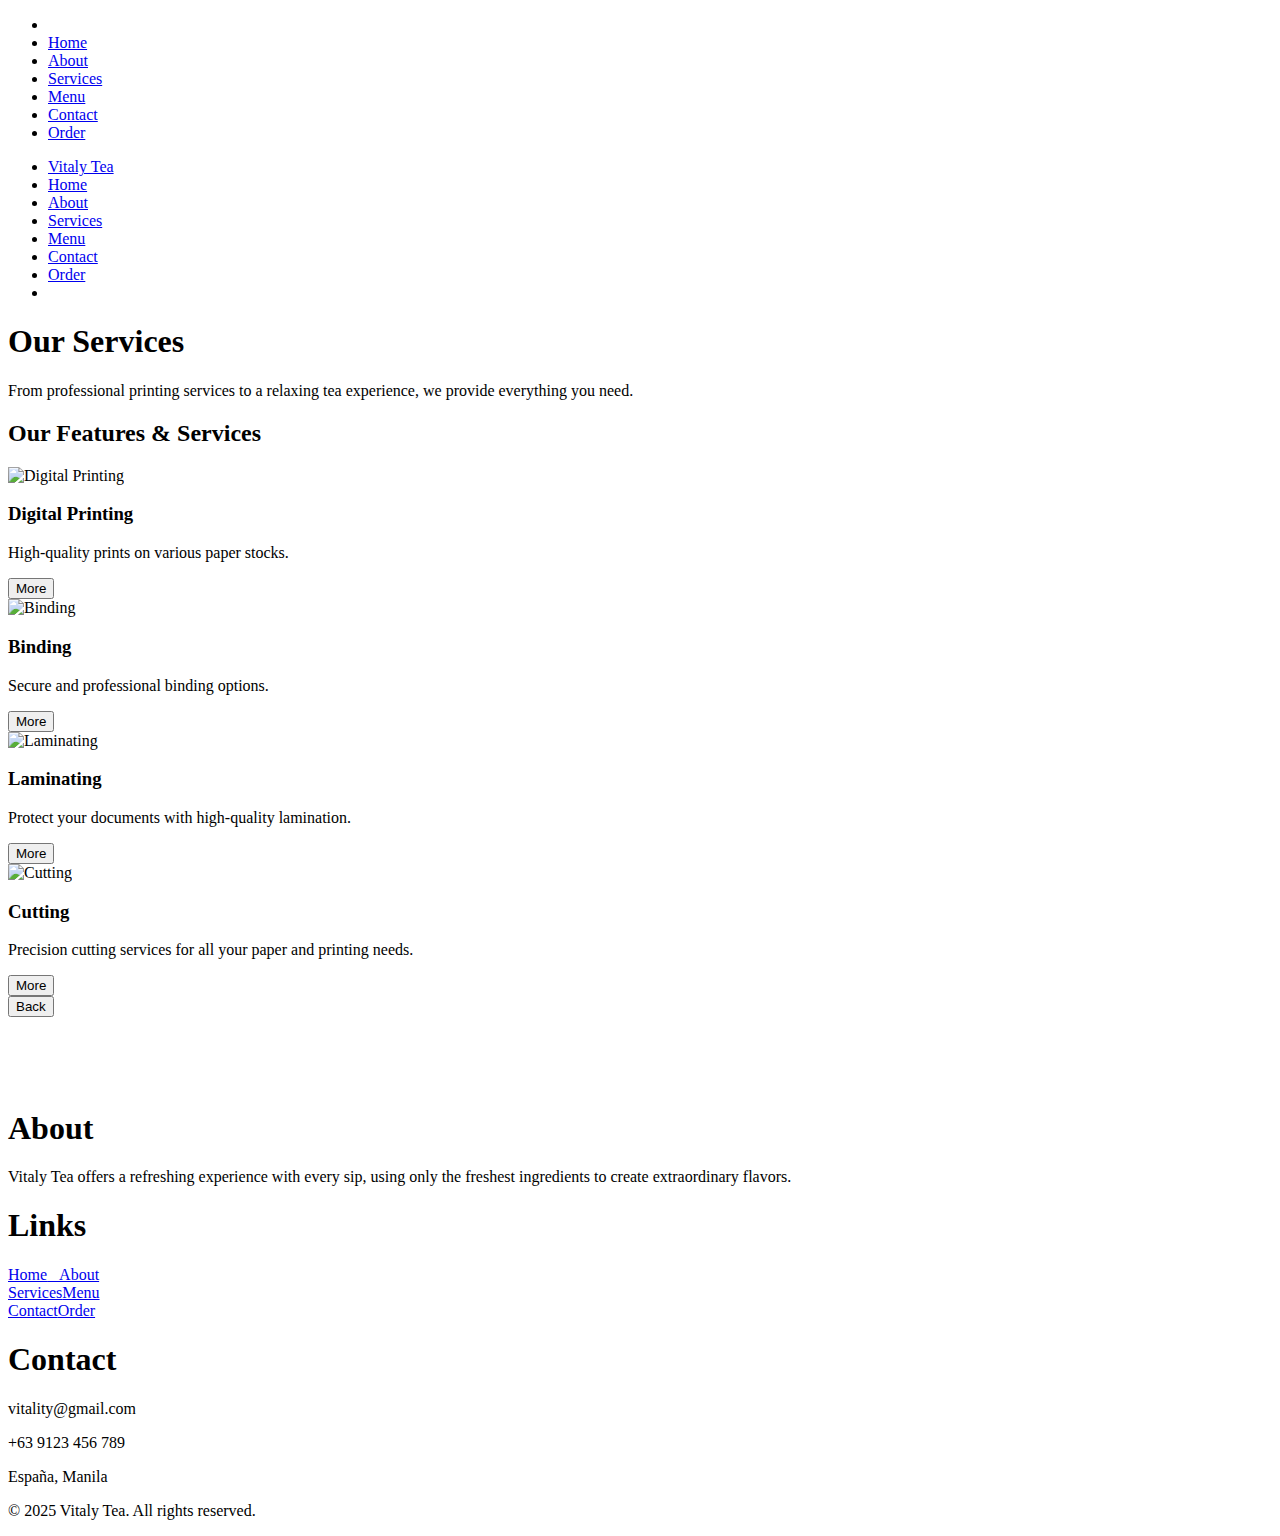
==== ewan.html @ 730f37d3 "Add files via upload" ====
<!DOCTYPE html>
<html lang="en">
<head>
    <meta charset="UTF-8">
    <meta name="viewport" content="width=device-width, initial-scale=1.0">
    <title>Services - Vitaly Tea</title>
    <link rel="stylesheet" href="../css/style.css">
    <link rel="stylesheet" href="../css/services.css">
    <link rel="stylesheet" href="../css/loading.css">
</head>
<body>
    <div id="loading-screen">
        <div class="loader-container">
            <div class="rotating-container">
                <div class="leaf leaf1"><img src="../Picture/leafloading.png" alt="Leaf"></div>
                <div class="leaf leaf2"><img src="../Picture/leafloading.png" alt="Leaf"></div>
                <div class="leaf leaf3"><img src="../Picture/leafloading.png" alt="Leaf"></div>
                <div class="leaf leaf4"><img src="../Picture/leafloading.png" alt="Leaf"></div>
            </div>
            <img src="../Picture/Logo.png" alt="Logo" class="logo">
            <p class="brewing-text">Brewing...</p>
        </div>
    </div>
    <nav>
        <ul class="sidebar">
            <li onclick="hideSidebar()"><a href="#"><img src="../Picture/close_24dp_000000_FILL0_wght400_GRAD0_opsz24.svg" alt="close"></a></li>
            <li><a href="../index.html">Home</a></li>
            <li><a href="about.html">About</a></li>
            <li><a href="services.html">Services</a></li>
            <li><a href="menu.html">Menu</a></li>
            <li><a href="contact.html">Contact</a></li>
            <li><a href="order.html">Order</a></li>
        </ul>
    
        <ul>
            <li><a href="#">Vitaly Tea</a></li>
            <li class="hideOnMobile"><a href="../index.html">Home</a></li>
            <li class="hideOnMobile"><a href="about.html">About</a></li>
            <li class="hideOnMobile"><a href="services.html">Services</a></li>
            <li class="hideOnMobile"><a href="menu.html">Menu</a></li>
            <li class="hideOnMobile"><a href="contact.html">Contact</a></li>
            <li class="hideOnMobile"><a href="order.html">Order</a></li>
            <li class="menuButton" onclick="showSidebar()"><a href="#"><img src="../Picture/menu_24dp_000000_FILL0_wght400_GRAD0_opsz24.svg" alt="menu"></a></li>
        </ul>
    </nav>
    
    <main id="servicemain">
        <div class="container">
            <div class="hero-text">
                <h1>Our Services</h1>
                <p>From professional printing services to a relaxing tea experience, we provide everything you need.</p>
            </div>
        </div>

        <section class="services-section">
            <h2>Our Features & Services</h2>
            <div class="services-grid" id="servicesGrid">
                <div class="service-box" data-service="digital-printing">
                    <img src="../Picture/Digital-Printing.png" alt="Digital Printing">
                    <h3>Digital Printing</h3>
                    <p>High-quality prints on various paper stocks.</p>
                    <button class="toggle-btn">More</button>
                </div>

                <div class="service-box" data-service="binding">
                    <img src="../Picture/Binding.jpeg" alt="Binding">
                    <h3>Binding</h3>
                    <p>Secure and professional binding options.</p>
                    <button class="toggle-btn">More</button> 
                </div>

                <div class="service-box" data-service="laminating">
                    <img src="../Picture/Laminating.jpg" alt="Laminating">
                    <h3>Laminating</h3>
                    <p>Protect your documents with high-quality lamination.</p>
                    <button class="toggle-btn">More</button>
                </div>

                <div class="service-box" data-service="cutting">
                    <img src="../Picture/Cutting.jpg" alt="Cutting">
                    <h3>Cutting</h3>
                    <p>Precision cutting services for all your paper and printing needs.</p>
                    <button class="toggle-btn">More</button>
                </div>
            </div>

            <div class="expanded-view" id="expandedView">
                <button id="backBtn">Back</button>
                <div class="expanded-content">
                    <h3 id="expandedTitle"></h3>
                    <img id="expandedImage" src="" alt="">
                    <p id="expandedText"></p>
                </div>
            </div>
        </section>
    </main>

    <footer>
        <div class="footer-container">
            <div class="box logo">
                <img src="../Picture/Logo.png" alt="">
            </div>
            <div class="box about">
                <h1>About</h1>
                <p>Vitaly Tea offers a refreshing experience with every sip, using only the freshest ingredients to create extraordinary flavors.</p>
            </div>
            <div class="box links">
                <h1>Links</h1>
                <li class="hideOnMobile"><a href="../index.html">Home</a><a href="about.html">&nbsp;&nbsp;&nbsp;About</a></li>
                <li class="hideOnMobile"><a href="services.html">Services</a><a href="menu.html">Menu</a></li>
                <li class="hideOnMobile"><a href="contact.html">Contact</a><a href="order.html">Order</a></li>
            </div>
            <div class="box contact">
                <h1>Contact</h1>
                <p>vitality@gmail.com</p>
                <p>+63 9123 456 789</p>
                <p>España, Manila</p>
            </div>
        </div>
        <p class="footer-copy">&copy; 2025 Vitaly Tea. All rights reserved.</p>
    </footer>

    <script src="../script.js"></script>

</body>
</html>
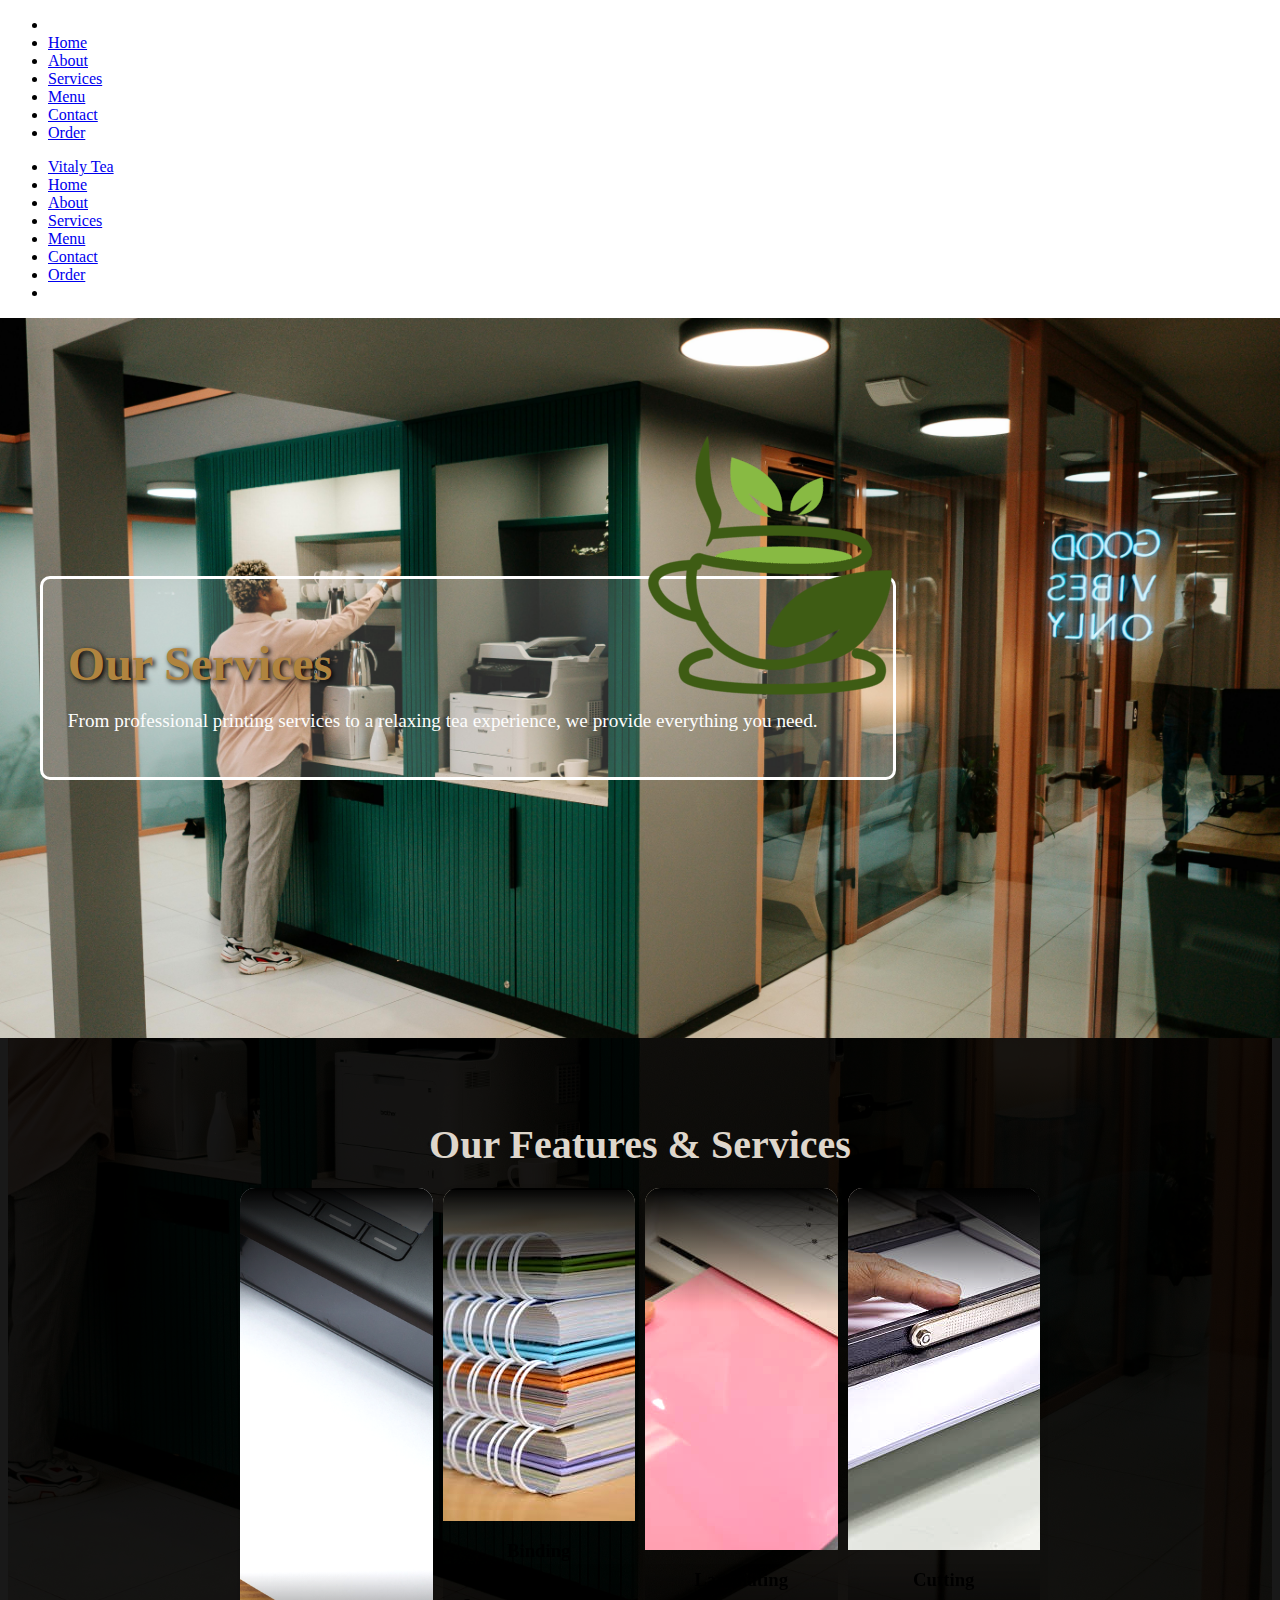
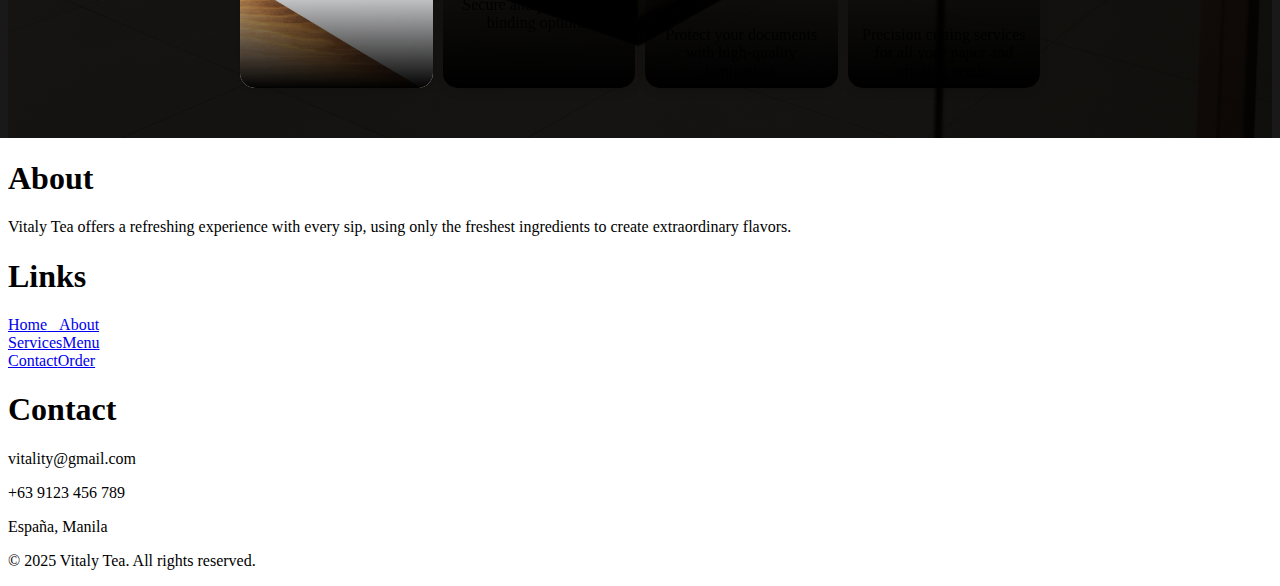
==== commit 3284f099: "Add files via upload" ====
--- a/ewan.html
+++ b/ewan.html
@@ -7,6 +7,7 @@
     <link rel="stylesheet" href="../css/style.css">
     <link rel="stylesheet" href="../css/services.css">
     <link rel="stylesheet" href="../css/loading.css">
+    <link rel="icon" type="image/x-icon" href="/Picture/Logo.png">
 </head>
 <body>
     <div id="loading-screen">
--- a/css/style.css
+++ b/css/style.css
@@ -0,0 +1,198 @@
+
+/* ------------------------------------ */
+/* Hero Section Styles                  */
+/* ------------------------------------ */
+
+.container {
+    display: flex;
+    flex-direction: row;
+    align-items: center;
+    justify-content: flex-start;
+    height: 80vh;
+    padding-left: 5%;
+}
+
+.hero-text {
+    color: rgb(253, 253, 253);
+    text-align: left;
+    width: 800px;
+}
+
+.hero-text h1 {
+    font-size: 3rem;
+    font-weight: 800;
+    margin-bottom: 10px;
+    color: #B0843F;
+    text-shadow:2px 2px 5px #000000  ;
+    
+}
+
+.hero-text p {
+    font-size: 1.2rem;
+    font-weight: 400;
+    margin-bottom: 20px;
+    max-width: 800px;
+    
+}
+
+.hero-text button {
+    background: transparent;
+    color: rgb(255, 255, 255);
+    border: 1px solid black;
+    padding: 12px 24px;
+    font-size: 1rem;
+    font-weight: 600;
+    border-radius: 5px;
+    cursor: pointer;
+    transition: 0.3s;
+}
+
+.hero-text button:hover {
+    background-color: #e77523;
+    color: #ffffff;
+  
+}
+
+
+
+
+.box .links li a:hover { /*para san to?*/
+    background-color: rgb(202, 0, 34);
+}
+
+
+#header{
+    flex-shrink: 1;
+    text-align: center;
+    width: 100%;
+    min-height: 5vh;
+    line-height: 20vh;
+    font-size: 50px;
+    font-weight: 700;
+    color: rgb(26, 24, 24);
+   
+}
+
+.container2{
+    backdrop-filter: blur(5px); /* Blur effect */
+    padding: 5%;
+    width: 100%;
+    height: auto;
+    display: flex;
+    flex-direction: column;
+    align-items: center;
+}
+
+.subcon{
+    border: 1px solid rgb(183, 0, 255);
+    width: 80%;
+    display: flex;
+    flex-direction: row;
+    gap: 2rem;
+}
+
+.card{
+    /*border: 1px solid rgb(183, 0, 255);*/
+    width: 100%;
+    display: flex;
+    flex-direction: column; /*column if mobile*/
+    flex-shrink: 1;
+    justify-content: center;
+
+
+    border-radius: 10px;
+    box-shadow: 0 10px 10px rgba(0, 0, 0, 0.3);
+    text-align: center;
+    cursor: pointer;
+
+   
+    border-radius: 8px;
+    overflow: hidden;
+}
+
+.card div{
+    width: 100%; /*animation change it to 0%*/
+    height: 200px;
+    /*border: 1px solid rgb(4, 0, 255);*/
+}
+
+.card img{
+    width: 100%;
+    height: 100%;
+    object-fit: cover;
+}
+
+.cardtext{
+    width: 100%;
+    height: 100px;
+    padding: 20px;
+    background: rgba(255, 255, 255, 0.3); /* Semi-transparent */
+    backdrop-filter: blur(10px); /* Blur effect */
+    color: #222;
+}
+
+.cardtext p {
+    font-size: 30px;
+    height: 100%;
+}
+
+@media screen and (max-width: 768px) {
+
+    .about-title {
+        font-size: 2em;
+    }
+   
+    body {
+        background-image: url(../Picture/bg3.jpg);
+        background-size: cover;
+        background-position: center;
+    }
+
+    main{
+        
+        display: flex;
+        flex-direction: column;
+        justify-content: center;
+        align-items: center;
+        padding: 5%;
+        width: 100%;
+        height: 1000000px; /*ayaw gumana ewan d tuloy maka scrol sa phone*/
+    }
+    .container {
+        width: 100%;
+        height: 70%;
+        /*background: rgba(255, 255, 255, 0.2);*/
+        border-radius: 10px;
+        backdrop-filter: blur(3px);
+        justify-content: center;
+        text-align: center;
+        padding: 10%;
+    }
+
+    .hero-text {
+        border: 1px solid rgb(255, 255, 255);
+        padding: 5%;
+        border-radius: 10px;
+        /*color: rgb(17, 16, 16);*/
+        overflow: hidden;
+    }
+    
+    .hero-text button{
+        color: rgb(0, 0, 0);
+        border: 1px solid rgb(255, 255, 255);
+    }
+    .hero-text button:hover{
+        color: rgb(255, 255, 255);
+        border: 1px solid rgb(255, 255, 255);
+    }
+
+    
+    .hero-text h1 {
+        font-size: 2rem;
+    }
+
+    .hero-text p {
+        font-size: 1rem;
+    }
+
+}--- a/css/services.css
+++ b/css/services.css
@@ -0,0 +1,347 @@
+
+
+#servicemain{
+    width: 100%;
+    background-image: url(../Picture/office.jpg);
+    background-position: top;
+    background-size: cover;
+    /*background-image: url(../Picture/bg3.jpg);*/
+    display: flex;
+    flex-direction: column;
+    justify-content: center;
+    align-items: center;
+    width: 100%;
+}
+
+.container{
+    background-image: url(../Picture/office.jpg);
+    background-size: cover;
+    background-position: center;
+    width: 100%;
+}
+
+.container {
+    display: flex;
+    flex-direction: row;
+    align-items: center;
+    justify-content: flex-start;
+    height: 80vh;
+    padding-left: 5%;
+    
+}
+
+.hero-text{
+    background:rgba(223, 223, 223, 0.2);
+    border: 3px solid rgb(255, 255, 255);
+    border-radius: 10px;
+    padding: 2%;
+}
+
+.services-section {
+
+    width: 100%;
+    display: flex;
+    flex-direction: column;
+    flex: 1;
+    text-align: center;
+    padding: 50px 20px;
+    background: rgba(0, 0, 0, 0.9);
+}
+
+.services-section h2 {
+    color: #DED6CB;
+    font-size: 2.5rem;
+    margin-bottom: 20px;
+}
+
+.services-grid {
+    position: relative;
+    display: grid;
+    grid-template-columns: 1fr 1fr 1fr 1fr;
+    grid-gap: 10px;
+    width: 800px;
+    height: 500px;
+    transition: 0.25s;
+    margin: auto;
+}
+
+.service-box {
+    position: relative;
+    background: var(--img);
+    background-position: center;
+    background-size: cover;
+    background-repeat: no-repeat;
+    transition: 0.25s;
+    display: flex;
+    flex-direction: column;
+    justify-content: center;
+    align-items: center;
+    filter: grayscale(0) brightness(1.1);
+    /*rgba(255, 255, 255, 0.3);  Semi-transparent */
+    /*backdrop-filter: blur(10px); Blur effect */
+    box-shadow: 0 4px 8px rgba(0, 0, 0, 0.1);
+    text-align: center;
+    cursor: pointer;
+    border-radius: 15px;
+    overflow: hidden;
+    padding: 5%;
+
+    z-index: 1;
+}
+
+.services-grid:hover .service-box{
+    filter: grayscale(1);
+}
+
+.services-grid .service-box:hover{
+    filter: grayscale(0) brightness(1);
+}
+
+.services-grid:has(.service-box:nth-child(1):hover){
+    grid-template-columns: 2fr 0.5fr 0.5fr 0.5fr;
+}
+
+.services-grid:has(.service-box:nth-child(2):hover){
+    grid-template-columns: 0.5fr 2fr 0.5fr 0.5fr;
+}
+.services-grid:has(.service-box:nth-child(3):hover){
+    grid-template-columns: 0.5fr 0.5fr 2fr 0.5fr;
+}
+.services-grid:has(.service-box:nth-child(4):hover){
+    grid-template-columns: 0.5fr 0.5fr 0.5fr 2fr;
+}
+
+.services-grid .service-box::before{
+    content: '';
+    position: absolute;
+    width: 100%;
+    height: calc(100% + 2px);
+    background: linear-gradient(#000, transparent, transparent, transparent, #000);
+    pointer-events: none;
+    z-index: 0;
+}
+
+.insidebox{
+    border-radius: 10px;
+    padding: 2%;
+    width: 150px;
+    height: 100px;
+    transition: all 0.5s;
+    display: flex;
+    flex-direction: column;
+    justify-content: center;
+    align-items: center;
+}
+
+.service-box:hover .insidebox{
+    background:rgba(231, 231, 231, 0.5);
+    width: 300px;
+    height: 200px;
+    border: 1px solid black;
+}
+
+.insidebox h3 {
+    color: #181717;
+    font-size: 1.5rem;
+    margin-bottom: 10px;
+}
+
+.insidebox p {
+    color: #000000;
+    font-size: 1rem;
+    margin-bottom: 15px;
+    opacity: 0;
+    transition: opacity 0.3s ease-in-out;
+}
+
+.service-box:hover p{
+    opacity: 1;
+}
+
+.toggle-btn, #backBtn {
+    background-color: #814B23;
+    color: white;
+    border: none;
+    padding: 10px 20px;
+    font-size: 1rem;
+    border-radius: 5px;
+    cursor: pointer;
+    transition: background-color 0.3s ease;
+    opacity: 0;
+    transition: opacity 0.3s ease-in-out;
+}
+
+.service-box:hover .toggle-btn, #backBtn{
+    opacity: 1;
+}
+
+.toggle-btn:hover,
+#backBtn:hover {
+    background-color: #302C21;
+    
+}
+
+.expanded-view {
+    display: none;
+    background: #6b6b6b;
+    background: linear-gradient(to right, #6b4f3f, #a2836e, #d2b49c);
+    padding: 2%;
+    border-radius: 15px;
+    text-align: center;
+    max-width: 90%;
+    margin: auto;
+    transform: scale(0.8);
+    opacity: 0;
+    transition: transform 0.5s ease-out, opacity 0.5s ease-out;
+}
+
+.expanded-view.active {
+    transform: scale(1);
+    opacity: 1;
+}
+
+.expanded-content {
+    border: 1px solid rgb(24, 23, 23);
+    border-radius: 10px;
+    padding: 2%;
+}
+
+/* Grid for 3 images */
+.container5 {
+    display: flex;
+    justify-content: center;
+    gap: 20px;
+    margin: 20px 0;
+}
+
+.card {
+    position: relative;
+    width: 200px;
+    text-align: center;
+}
+
+.card img {
+    width: 100%;
+    border-radius: 10px;
+    transition: transform 0.3s ease-in-out;
+}
+
+.card:hover img {
+    transform: scale(1.1);
+}
+
+.text5 {
+    position: absolute;
+    bottom: 10px;
+    left: 50%;
+    transform: translateX(-50%);
+    background: rgba(0, 0, 0, 0.7);
+    color: white;
+    padding: 5px 10px;
+    border-radius: 5px;
+    font-size: 1.2rem;
+}
+
+/* Style for details below */
+.expanded-content p {
+    font-size: 1.2rem;
+    color: #302C21;
+    line-height: 1.6;
+    margin-top: 20px;
+}
+
+#backBtn {
+    padding-top: 10px;
+    padding-bottom: 10px;
+    margin-bottom: 10px;
+    background-color: #302C21;
+    color: white;
+    border: none;
+    border-radius: 5px;
+    cursor: pointer;
+}
+
+#backBtn:hover {
+    background-color: #4A403A;
+}
+
+
+.container5 {
+display: flex;
+gap: 10px;
+justify-content: center;
+align-items: center;
+flex-wrap: wrap; 
+}
+
+.card {
+position: relative;
+width: 220px; 
+height: 300px; 
+overflow: hidden;
+border-radius: 10px;
+box-shadow: 0 4px 6px rgba(0, 0, 0, 0.1);
+}
+
+.card img {
+width: 100%;
+height: 100%;
+object-fit: cover; 
+}
+
+.text5 {
+position: absolute;
+bottom: 10px;
+left: 69px;
+font-size: 24px;
+font-weight: bold;
+color: white !important;
+border: 1px solid black;
+background: rgba(0, 0, 0, 0.1);
+
+text-shadow: 0 0 10px rgba(255, 255, 255, 0.8), 
+         0 0 20px rgba(255, 255, 255, 0.6), 
+         0 0 30px rgba(255, 255, 255, 0.4);
+}
+
+@media screen and (max-width: 768px) {
+    
+
+    .services-grid {
+        display: flex !important; /* Force flex */
+        flex-direction: column !important; /* Stack vertically */
+        align-items: center; /* Center items */
+        gap: 10px; /* Add space */
+        width: 100% !important;
+        height: auto !important;
+    }
+
+    .service-box {
+        width: 90% !important; /* Make service boxes fit the screen */
+        max-width: 400px; /* Optional: Set a max width */
+    }
+
+    .expanded-view.active {
+        transform: translateY(-1000px);
+    }
+
+    .insidebox{
+        background:rgba(231, 231, 231, 0.3);
+        border-radius: 10px;
+        padding: 2%;
+        border: 1px solid black;
+        width: 300px;
+        height: 200px;
+    }
+
+    .insidebox p {
+        font-size: 1rem;
+        margin-bottom: 15px;
+        opacity: 1;
+    }
+
+    .toggle-btn {
+        opacity: 1 !important;
+    }
+
+}
--- a/css/loading.css
+++ b/css/loading.css
@@ -0,0 +1,66 @@
+#loading-screen {
+    position: fixed;
+    width: 100%;
+    height: 100%;
+    background-color: #DED6CB;
+    display: none; /* Initially hidden */
+    justify-content: center;
+    align-items: center;
+    transition: opacity 0.5s ease;
+    z-index: 1000;
+}
+
+
+.loader-container {
+    position: relative;
+    width: 250px;
+    height: 250px;
+}
+
+.logo {
+    width: 100px;
+    height: 100px;
+    position: absolute;
+    top: 50%;
+    left: 50%;
+    transform: translate(-50%, -50%);
+    z-index: 2;
+}
+
+.rotating-container {
+    position: absolute;
+    width: 250px;
+    height: 250px;
+    top: 50%;
+    left: 50%;
+    transform: translate(-50%, -50%);
+    animation: rotate 4s linear infinite;
+}
+
+.leaf {
+    position: absolute;
+    width: 40px;
+    height: 80px;
+}
+
+.leaf1 { top: 25%; left: 50%; transform: translate(-50%, -50%) rotate(0deg); }
+.leaf2 { top: 50%; left: 10px; transform: translate(-50%, -50%) rotate(90deg); }
+.leaf3 { top: 50%; left: 90%; transform: translate(-50%, -50%) rotate(180deg); }
+.leaf4 { top: 90%; left: 50%; transform: translate(-50%, -50%) rotate(270deg); }
+
+.leaf img {
+    width: 100%;
+    height: auto;
+}
+
+.brewing-text {
+    text-align: center;
+    font-size: 1.5em;
+    margin-top: 150px;
+    color: #4A4A4A;
+}
+
+@keyframes rotate {
+    from { transform: translate(-50%, -50%) rotate(0deg); }
+    to { transform: translate(-50%, -50%) rotate(360deg); }
+}
